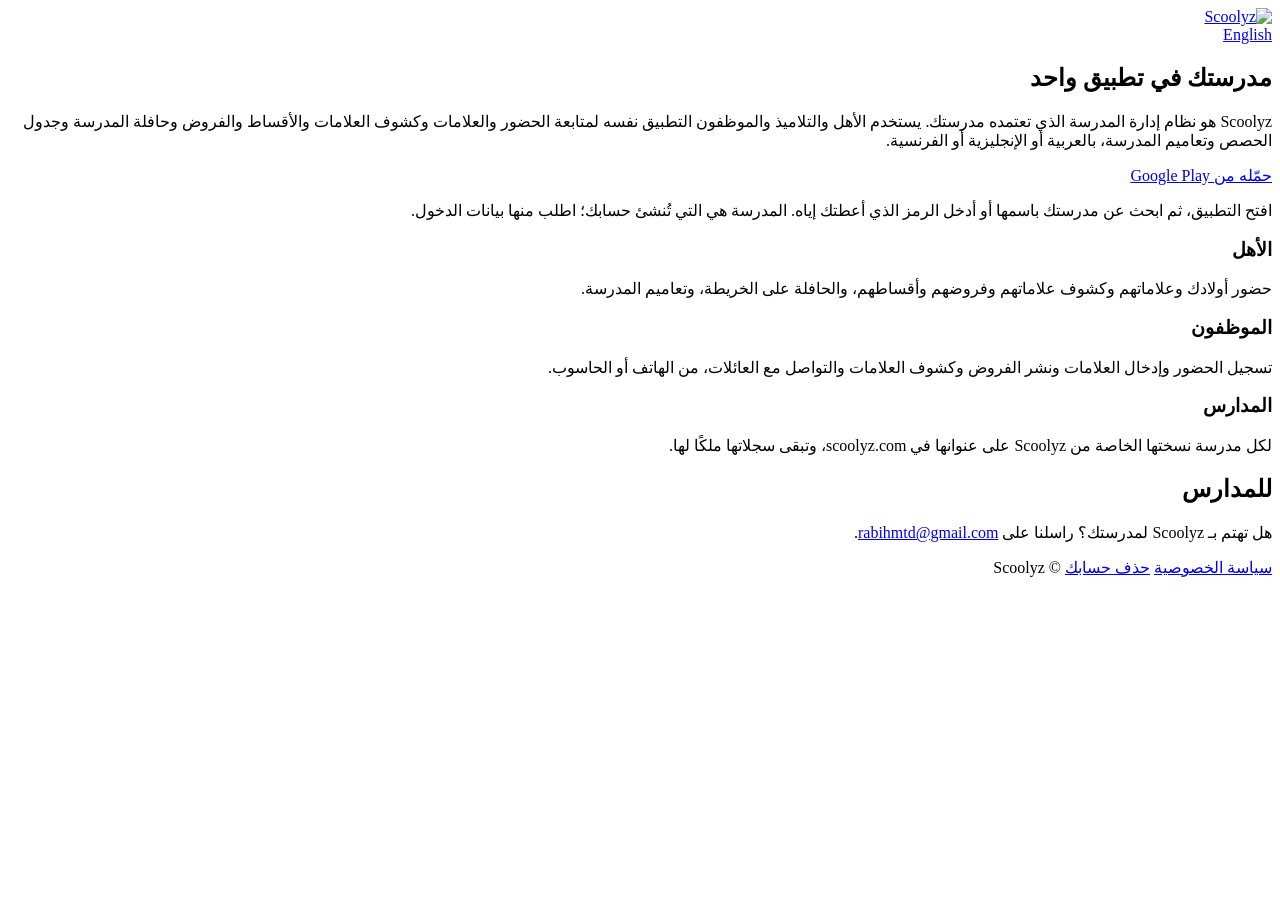
==== site/ar/index.html @ 1e9025fb "scoolyz.com: school directory (schools.json -> /directory/), home page, account deletion page (en/ar" ====
<!doctype html>
<html lang="ar" dir="rtl">
<head>
  <meta charset="utf-8">
  <meta name="viewport" content="width=device-width, initial-scale=1">
  <title>Scoolyz: إدارة المدرسة للمدارس والعائلات</title>
  <meta name="description" content="يربط Scoolyz المدرسة بالأهل والتلاميذ والموظفين: الحضور والعلامات وكشوف العلامات والأقساط والفروض وحافلة المدرسة والتعاميم، بالعربية والإنجليزية.">
  <link rel="alternate" hreflang="en" href="https://scoolyz.com/">
  <link rel="icon" href="/assets/emblem.svg" type="image/svg+xml">
  <link rel="stylesheet" href="/assets/site.css">
</head>
<body>
  <header class="top">
    <a href="/ar/" aria-label="Scoolyz"><picture><source srcset="/assets/logo-light.svg" media="(prefers-color-scheme: dark)"><img src="/assets/logo.svg" alt="Scoolyz" width="172" height="32"></picture></a>
    <nav><a href="/" lang="en" hreflang="en">English</a></nav>
  </header>
  <main>
    <section class="card">
      <h1>مدرستك في تطبيق واحد</h1>
      <p class="lead">Scoolyz هو نظام إدارة المدرسة الذي تعتمده مدرستك. يستخدم الأهل والتلاميذ والموظفون التطبيق نفسه لمتابعة الحضور والعلامات وكشوف العلامات والأقساط والفروض وحافلة المدرسة وجدول الحصص وتعاميم المدرسة، بالعربية أو الإنجليزية أو الفرنسية.</p>
      <div class="actions">
        <a class="button" href="https://play.google.com/store/apps/details?id=com.scoolyz.app">حمّله من Google Play</a>
      </div>
      <p class="hint">افتح التطبيق، ثم ابحث عن مدرستك باسمها أو أدخل الرمز الذي أعطتك إياه. المدرسة هي التي تُنشئ حسابك؛ اطلب منها بيانات الدخول.</p>
    </section>

    <section class="grid" aria-label="ماذا يقدّم Scoolyz">
      <div class="tile"><h3>الأهل</h3><p class="muted">حضور أولادك وعلاماتهم وكشوف علاماتهم وفروضهم وأقساطهم، والحافلة على الخريطة، وتعاميم المدرسة.</p></div>
      <div class="tile"><h3>الموظفون</h3><p class="muted">تسجيل الحضور وإدخال العلامات ونشر الفروض وكشوف العلامات والتواصل مع العائلات، من الهاتف أو الحاسوب.</p></div>
      <div class="tile"><h3>المدارس</h3><p class="muted">لكل مدرسة نسختها الخاصة من Scoolyz على عنوانها في scoolyz.com، وتبقى سجلاتها ملكًا لها.</p></div>
    </section>

    <section class="card">
      <h2>للمدارس</h2>
      <p>هل تهتم بـ Scoolyz لمدرستك؟ راسلنا على <a href="mailto:rabihmtd@gmail.com" dir="ltr">rabihmtd@gmail.com</a>.</p>
    </section>
  </main>
  <footer>
    <a href="/privacy/ar/">سياسة الخصوصية</a>
    <a href="/delete-account/ar/">حذف حسابك</a>
    <span>© Scoolyz</span>
  </footer>
</body>
</html>
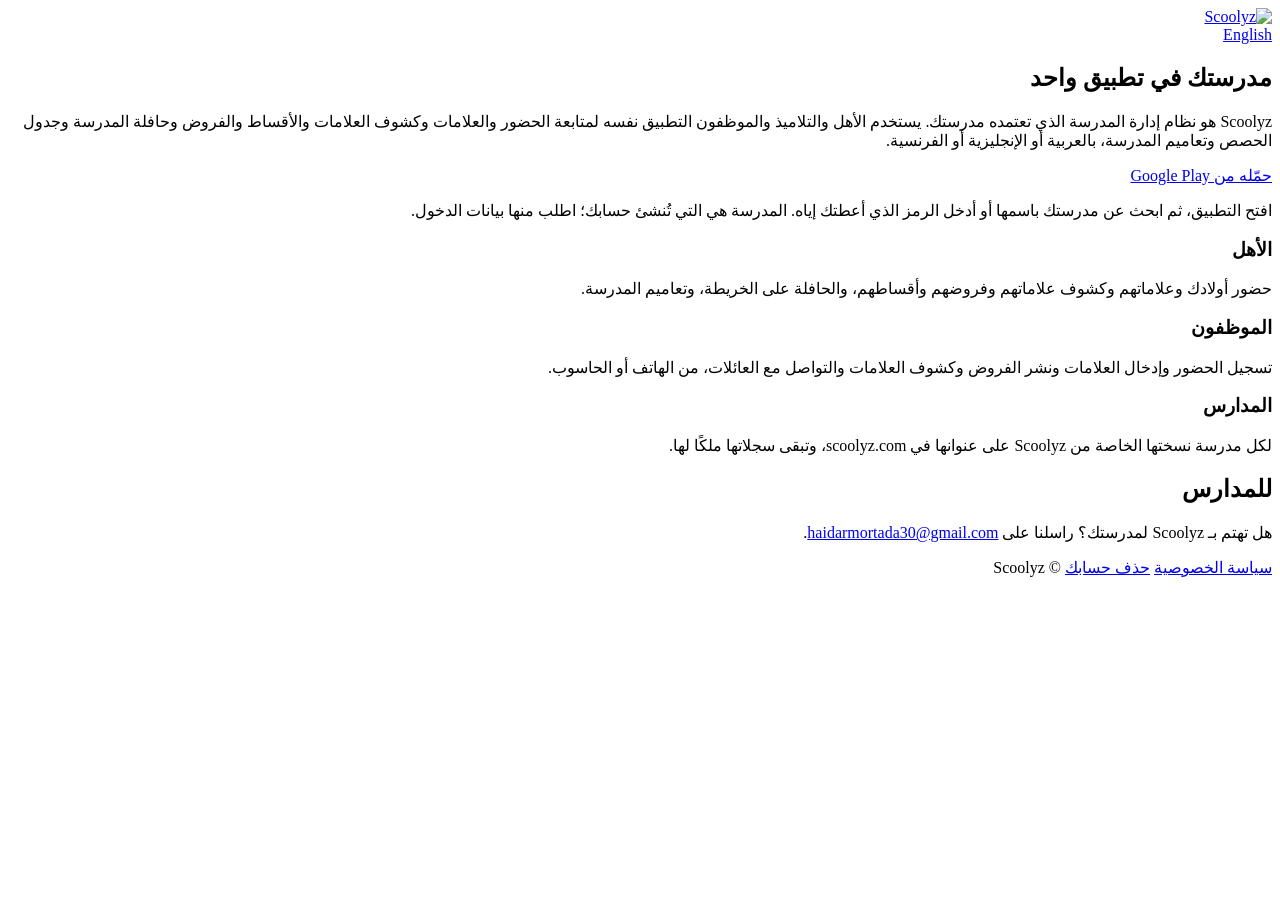
==== commit 136d6580: "deletion form: a typed school code checked against its own directory entry, no school list anywhere;" ====
--- a/site/ar/index.html
+++ b/site/ar/index.html
@@ -32,7 +32,7 @@
 
     <section class="card">
       <h2>للمدارس</h2>
-      <p>هل تهتم بـ Scoolyz لمدرستك؟ راسلنا على <a href="mailto:rabihmtd@gmail.com" dir="ltr">rabihmtd@gmail.com</a>.</p>
+      <p>هل تهتم بـ Scoolyz لمدرستك؟ راسلنا على <a href="mailto:haidarmortada30@gmail.com" dir="ltr">haidarmortada30@gmail.com</a>.</p>
     </section>
   </main>
   <footer>
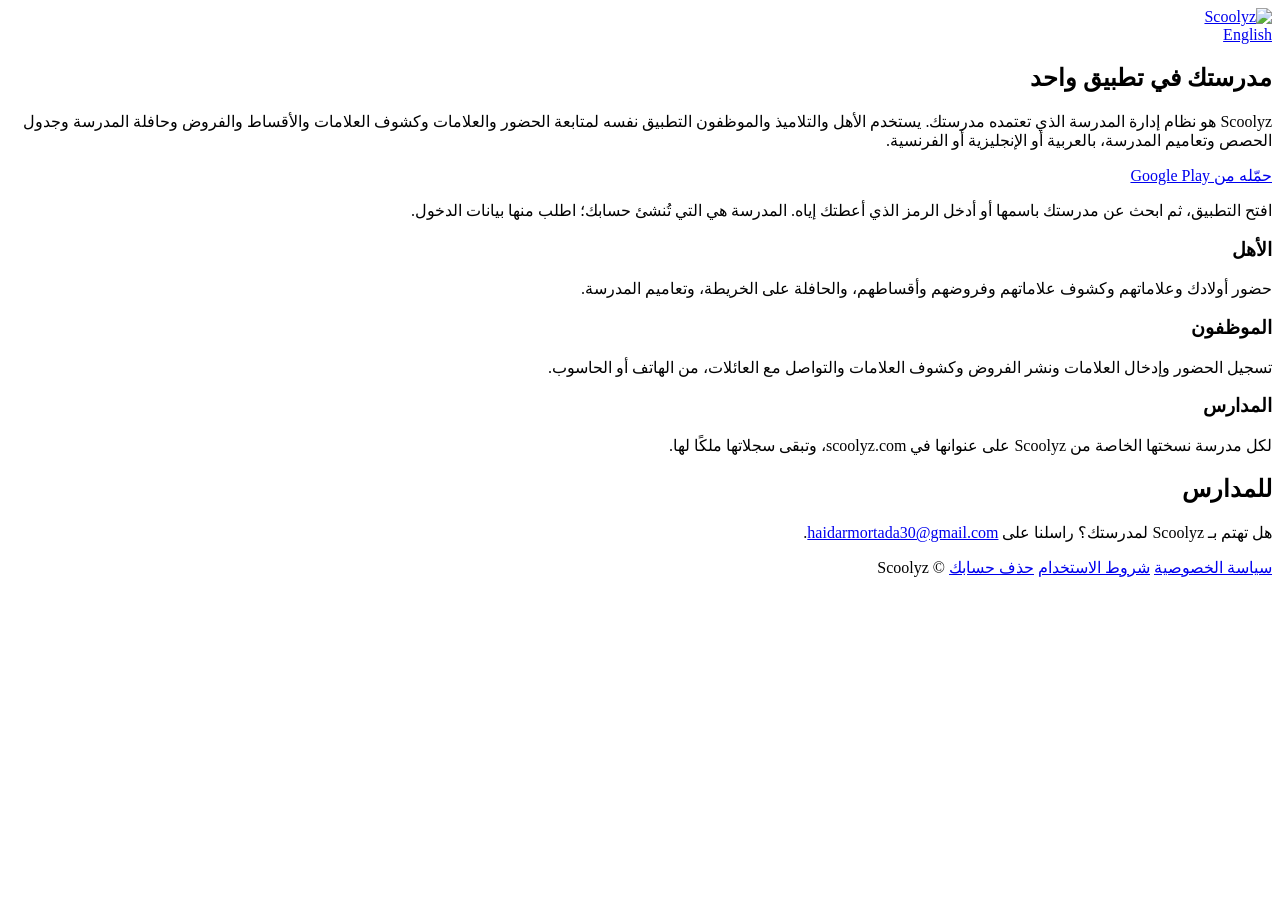
==== commit cca92f0d: "terms of use in English and Arabic (draft for review) /terms/ and /terms/ar/: who provides Scoolyz, " ====
--- a/site/ar/index.html
+++ b/site/ar/index.html
@@ -37,6 +37,7 @@
   </main>
   <footer>
     <a href="/privacy/ar/">سياسة الخصوصية</a>
+    <a href="/terms/ar/">شروط الاستخدام</a>
     <a href="/delete-account/ar/">حذف حسابك</a>
     <span>© Scoolyz</span>
   </footer>
